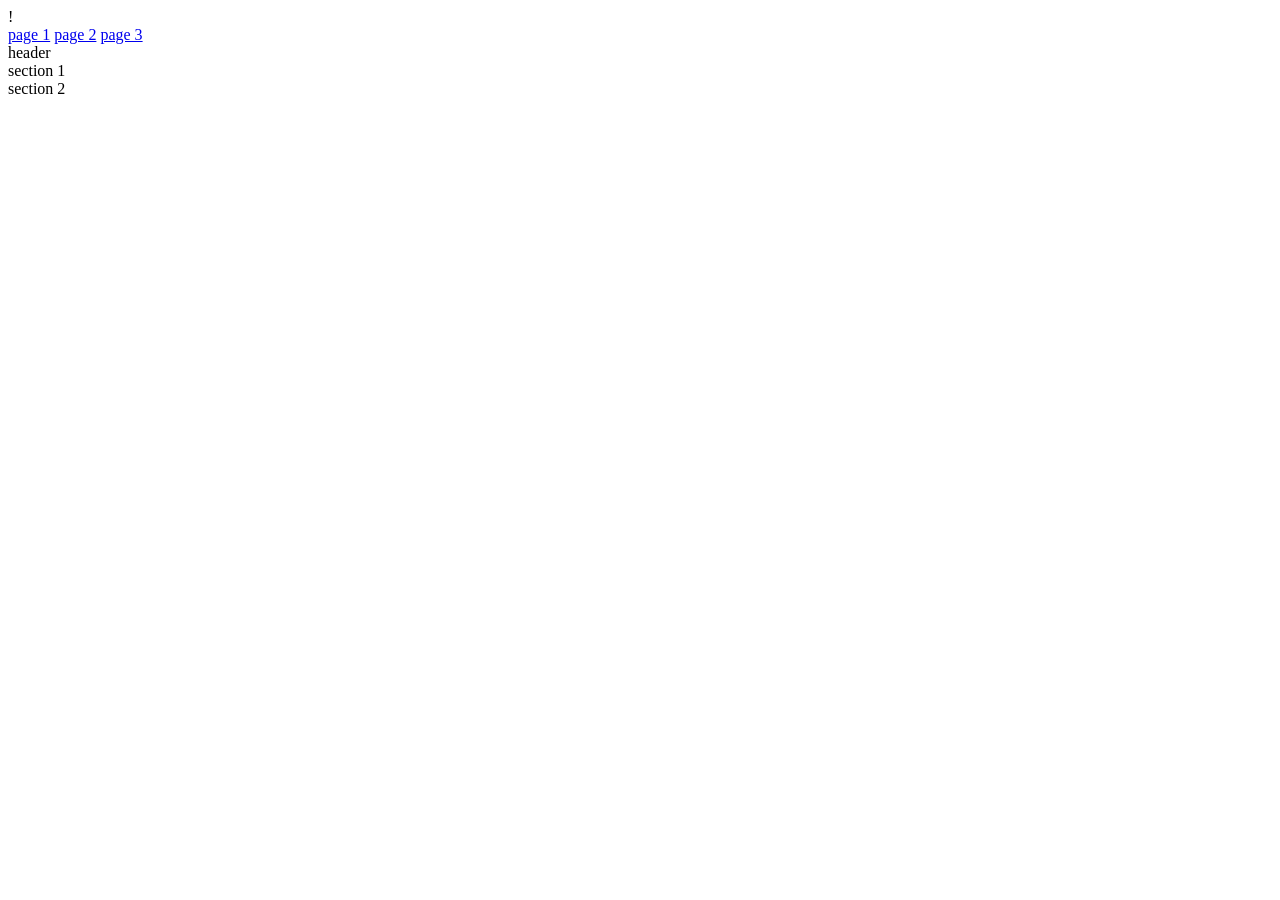
==== src/Page2.html @ 47155ae4 "Merge pull request #2 from antonio112289/Page1 page1 fix commit" ====
!<!DOCTYPE html>
<html lang="en">
<head>
    <meta charset="UTF-8">
    <link rel="stylesheet" href="./src/output.css">
    <meta name="viewport" content="width=device-width, initial-scale=1.0">
    <title>Document</title>
</head>
<body>
        <nav class="flex gap-[20px] p-[20px]">
        <a href="./Page1.html">page 1</a>
        <a href="./src/Page2.html">page 2</a>
        <a href="./src/Page3.html">page 3</a>
    </nav>
    <header>header</header>
    <section>section 1 </section>
    <section>section 2</section>
</body>
</html>
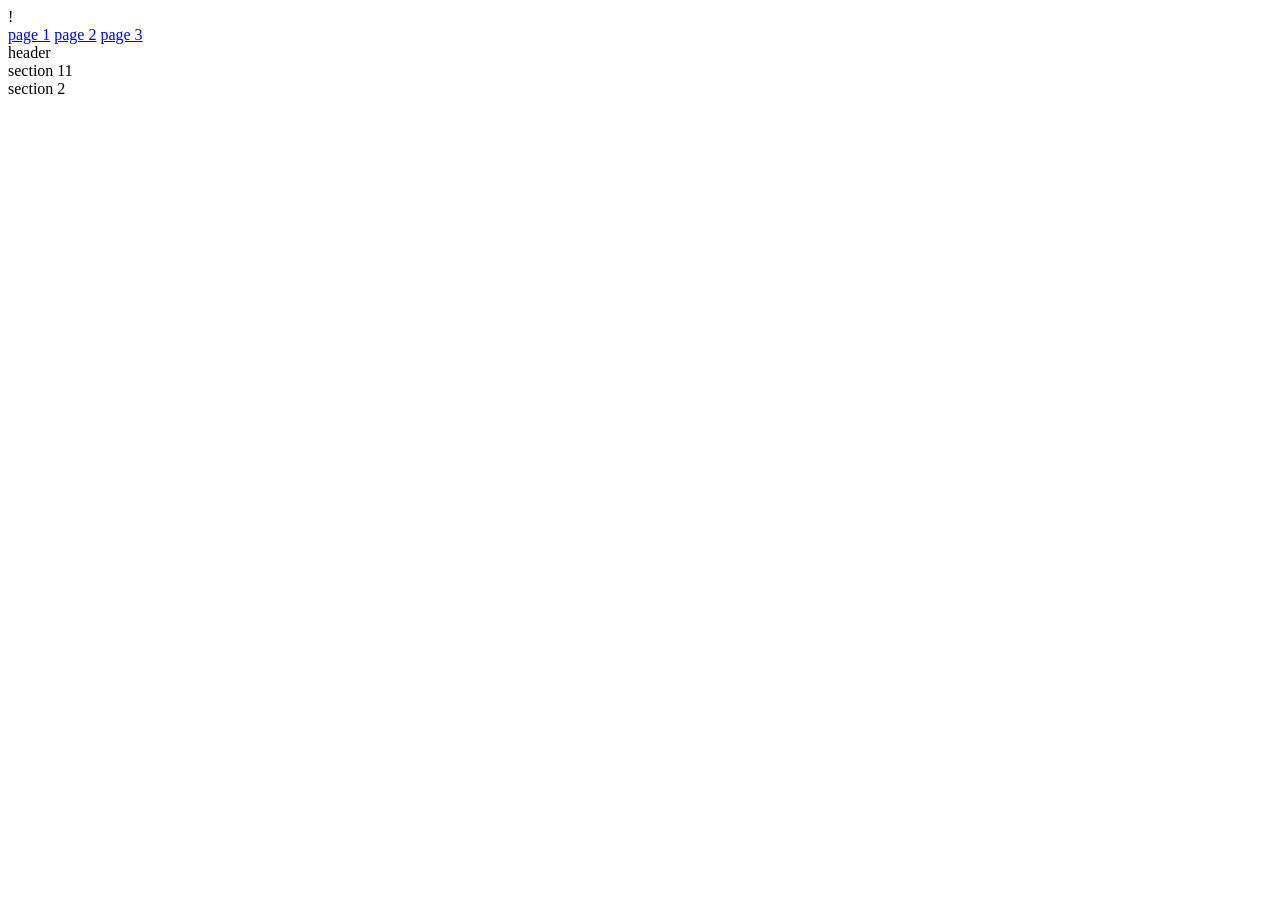
==== commit c15899f4: "total" ====
--- a/src/Page2.html
+++ b/src/Page2.html
@@ -8,12 +8,12 @@
 </head>
 <body>
         <nav class="flex gap-[20px] p-[20px]">
-        <a href="./Page1.html">page 1</a>
-        <a href="./src/Page2.html">page 2</a>
-        <a href="./src/Page3.html">page 3</a>
+        <a href="../index.html">page 1</a>
+        <a href="#">page 2</a>
+        <a href="./Page3.html">page 3</a>
     </nav>
     <header>header</header>
-    <section>section 1 </section>
+    <section>section 11</section>
     <section>section 2</section>
 </body>
 </html>
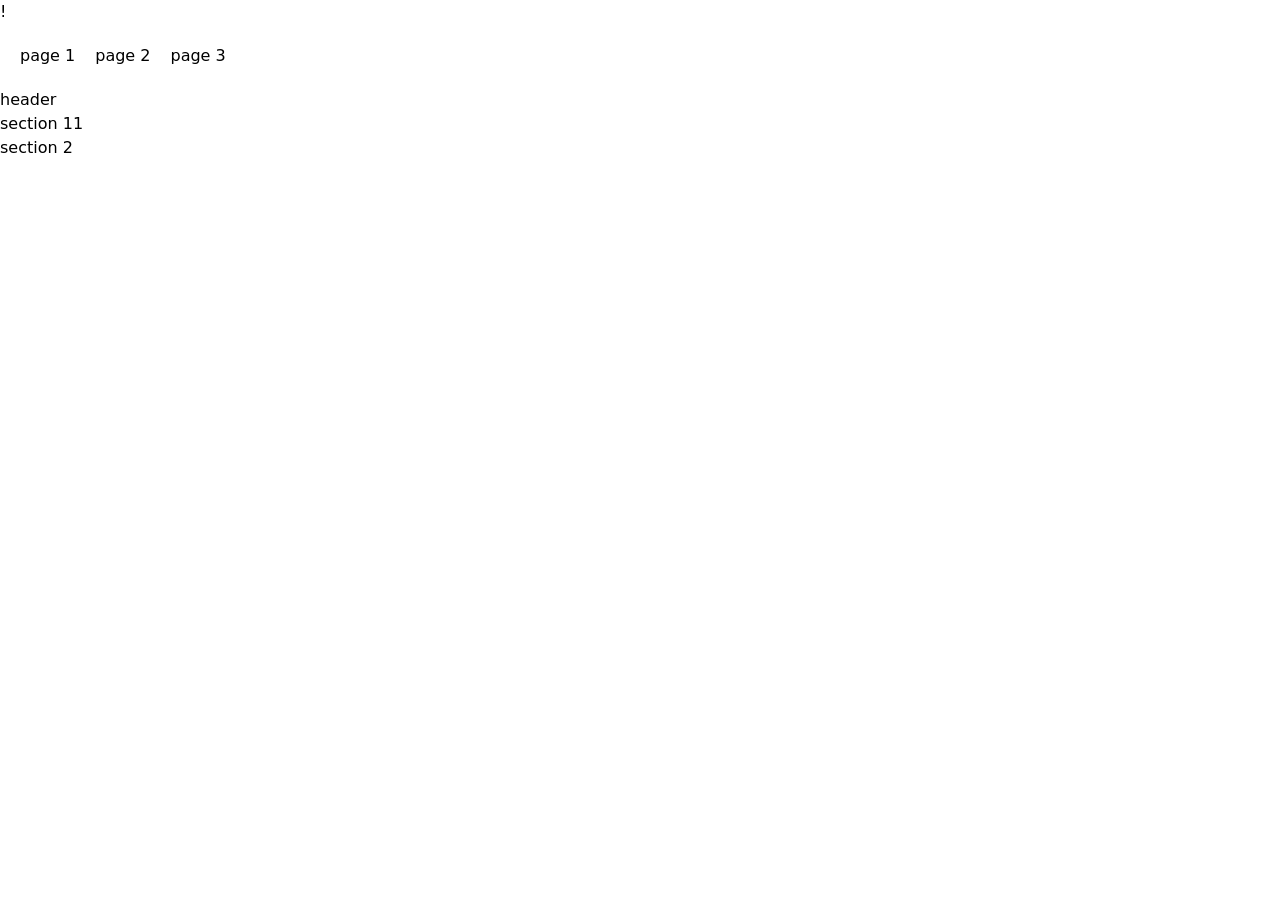
==== commit 85bb6bd8: "total fix" ====
--- a/src/Page2.html
+++ b/src/Page2.html
@@ -2,7 +2,7 @@
 <html lang="en">
 <head>
     <meta charset="UTF-8">
-    <link rel="stylesheet" href="./src/output.css">
+    <link rel="stylesheet" href="./output.css">
     <meta name="viewport" content="width=device-width, initial-scale=1.0">
     <title>Document</title>
 </head>
--- a/src/output.css
+++ b/src/output.css
@@ -0,0 +1,213 @@
+/*! tailwindcss v4.2.4 | MIT License | https://tailwindcss.com */
+@layer properties;
+@layer theme, base, components, utilities;
+@layer theme {
+  :root, :host {
+    --font-sans: ui-sans-serif, system-ui, sans-serif, "Apple Color Emoji",
+      "Segoe UI Emoji", "Segoe UI Symbol", "Noto Color Emoji";
+    --font-mono: ui-monospace, SFMono-Regular, Menlo, Monaco, Consolas, "Liberation Mono",
+      "Courier New", monospace;
+    --default-font-family: var(--font-sans);
+    --default-mono-font-family: var(--font-mono);
+  }
+}
+@layer base {
+  *, ::after, ::before, ::backdrop, ::file-selector-button {
+    box-sizing: border-box;
+    margin: 0;
+    padding: 0;
+    border: 0 solid;
+  }
+  html, :host {
+    line-height: 1.5;
+    -webkit-text-size-adjust: 100%;
+    tab-size: 4;
+    font-family: var(--default-font-family, ui-sans-serif, system-ui, sans-serif, "Apple Color Emoji", "Segoe UI Emoji", "Segoe UI Symbol", "Noto Color Emoji");
+    font-feature-settings: var(--default-font-feature-settings, normal);
+    font-variation-settings: var(--default-font-variation-settings, normal);
+    -webkit-tap-highlight-color: transparent;
+  }
+  hr {
+    height: 0;
+    color: inherit;
+    border-top-width: 1px;
+  }
+  abbr:where([title]) {
+    -webkit-text-decoration: underline dotted;
+    text-decoration: underline dotted;
+  }
+  h1, h2, h3, h4, h5, h6 {
+    font-size: inherit;
+    font-weight: inherit;
+  }
+  a {
+    color: inherit;
+    -webkit-text-decoration: inherit;
+    text-decoration: inherit;
+  }
+  b, strong {
+    font-weight: bolder;
+  }
+  code, kbd, samp, pre {
+    font-family: var(--default-mono-font-family, ui-monospace, SFMono-Regular, Menlo, Monaco, Consolas, "Liberation Mono", "Courier New", monospace);
+    font-feature-settings: var(--default-mono-font-feature-settings, normal);
+    font-variation-settings: var(--default-mono-font-variation-settings, normal);
+    font-size: 1em;
+  }
+  small {
+    font-size: 80%;
+  }
+  sub, sup {
+    font-size: 75%;
+    line-height: 0;
+    position: relative;
+    vertical-align: baseline;
+  }
+  sub {
+    bottom: -0.25em;
+  }
+  sup {
+    top: -0.5em;
+  }
+  table {
+    text-indent: 0;
+    border-color: inherit;
+    border-collapse: collapse;
+  }
+  :-moz-focusring {
+    outline: auto;
+  }
+  progress {
+    vertical-align: baseline;
+  }
+  summary {
+    display: list-item;
+  }
+  ol, ul, menu {
+    list-style: none;
+  }
+  img, svg, video, canvas, audio, iframe, embed, object {
+    display: block;
+    vertical-align: middle;
+  }
+  img, video {
+    max-width: 100%;
+    height: auto;
+  }
+  button, input, select, optgroup, textarea, ::file-selector-button {
+    font: inherit;
+    font-feature-settings: inherit;
+    font-variation-settings: inherit;
+    letter-spacing: inherit;
+    color: inherit;
+    border-radius: 0;
+    background-color: transparent;
+    opacity: 1;
+  }
+  :where(select:is([multiple], [size])) optgroup {
+    font-weight: bolder;
+  }
+  :where(select:is([multiple], [size])) optgroup option {
+    padding-inline-start: 20px;
+  }
+  ::file-selector-button {
+    margin-inline-end: 4px;
+  }
+  ::placeholder {
+    opacity: 1;
+  }
+  @supports (not (-webkit-appearance: -apple-pay-button))  or (contain-intrinsic-size: 1px) {
+    ::placeholder {
+      color: currentcolor;
+      @supports (color: color-mix(in lab, red, red)) {
+        color: color-mix(in oklab, currentcolor 50%, transparent);
+      }
+    }
+  }
+  textarea {
+    resize: vertical;
+  }
+  ::-webkit-search-decoration {
+    -webkit-appearance: none;
+  }
+  ::-webkit-date-and-time-value {
+    min-height: 1lh;
+    text-align: inherit;
+  }
+  ::-webkit-datetime-edit {
+    display: inline-flex;
+  }
+  ::-webkit-datetime-edit-fields-wrapper {
+    padding: 0;
+  }
+  ::-webkit-datetime-edit, ::-webkit-datetime-edit-year-field, ::-webkit-datetime-edit-month-field, ::-webkit-datetime-edit-day-field, ::-webkit-datetime-edit-hour-field, ::-webkit-datetime-edit-minute-field, ::-webkit-datetime-edit-second-field, ::-webkit-datetime-edit-millisecond-field, ::-webkit-datetime-edit-meridiem-field {
+    padding-block: 0;
+  }
+  ::-webkit-calendar-picker-indicator {
+    line-height: 1;
+  }
+  :-moz-ui-invalid {
+    box-shadow: none;
+  }
+  button, input:where([type="button"], [type="reset"], [type="submit"]), ::file-selector-button {
+    appearance: button;
+  }
+  ::-webkit-inner-spin-button, ::-webkit-outer-spin-button {
+    height: auto;
+  }
+  [hidden]:where(:not([hidden="until-found"])) {
+    display: none !important;
+  }
+}
+@layer utilities {
+  .flex {
+    display: flex;
+  }
+  .table {
+    display: table;
+  }
+  .border-collapse {
+    border-collapse: collapse;
+  }
+  .resize {
+    resize: both;
+  }
+  .gap-\[20px\] {
+    gap: 20px;
+  }
+  .border {
+    border-style: var(--tw-border-style);
+    border-width: 1px;
+  }
+  .p-\[20px\] {
+    padding: 20px;
+  }
+  .text-center {
+    text-align: center;
+  }
+  .underline {
+    text-decoration-line: underline;
+  }
+  .outline {
+    outline-style: var(--tw-outline-style);
+    outline-width: 1px;
+  }
+}
+@property --tw-border-style {
+  syntax: "*";
+  inherits: false;
+  initial-value: solid;
+}
+@property --tw-outline-style {
+  syntax: "*";
+  inherits: false;
+  initial-value: solid;
+}
+@layer properties {
+  @supports ((-webkit-hyphens: none) and (not (margin-trim: inline))) or ((-moz-orient: inline) and (not (color:rgb(from red r g b)))) {
+    *, ::before, ::after, ::backdrop {
+      --tw-border-style: solid;
+      --tw-outline-style: solid;
+    }
+  }
+}
